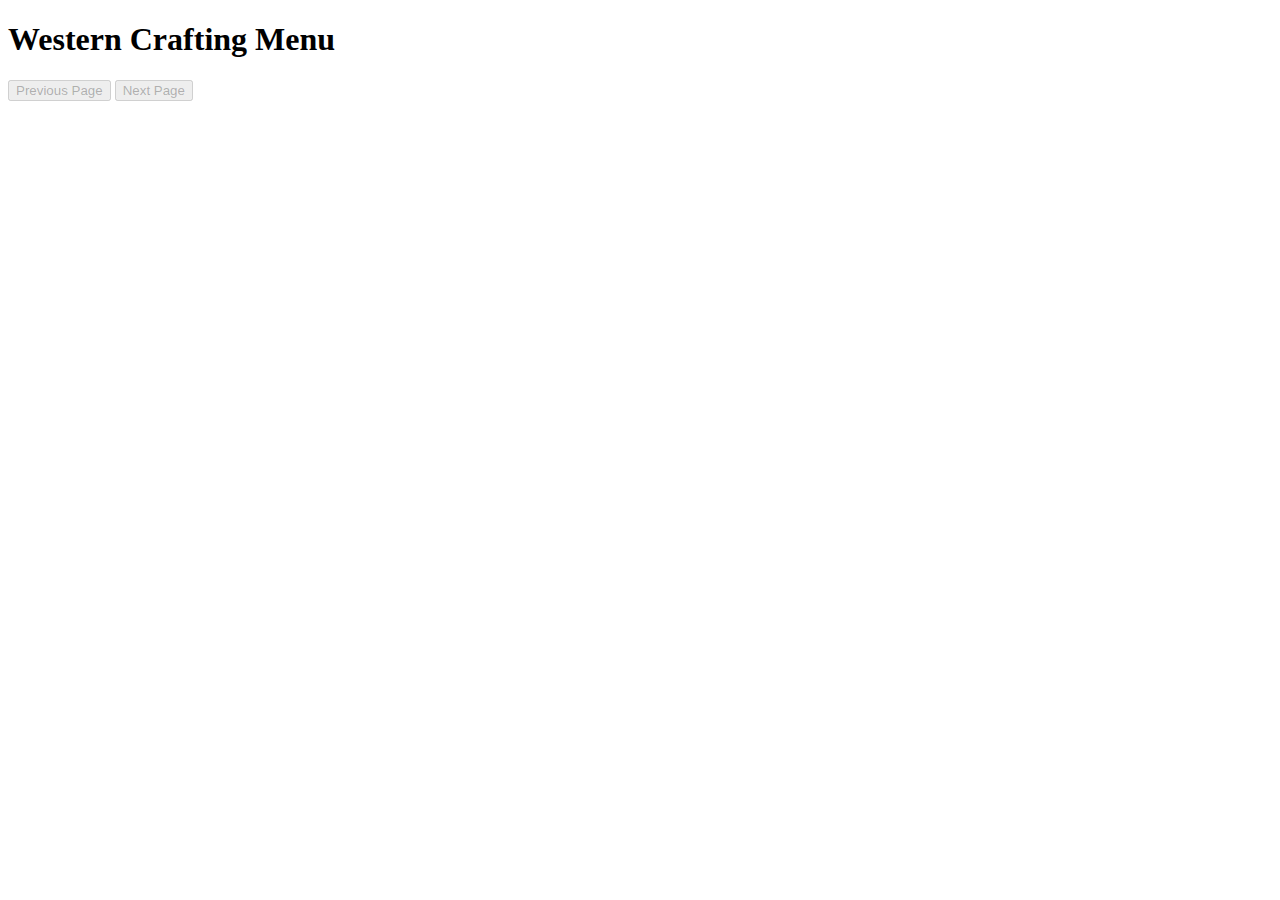
==== html/html.html @ 9202c8e3 "Script" ====
<!DOCTYPE html>
<html lang="en">
<head>
    <meta charset="UTF-8">
    <meta name="viewport" content="width=device-width, initial-scale=1.0">
    <title>Western Crafting Menu</title>
    <link rel="stylesheet" type="text/css" href="styles.css">
</head>
<body>
    <div class="menu-container">
        <h1>Western Crafting Menu</h1>
        <div id="recipe-pages">
            <!-- Recipes will be added here dynamically -->
        </div>
        <div id="page-navigation">
            <button class="btn-prev" id="prev-page" disabled>Previous Page</button>
            <button class="btn-next" id="next-page" disabled>Next Page</button>
        </div>
    </div>
    <script src="script.js"></script>
    <script>
        // Event listener for craft button clicks
        document.getElementById("recipe-pages").addEventListener("click", function(e) {
            if (e.target && e.target.matches(".btn-craft:not(.disabled)")) {
                const recipeIndex = e.target.getAttribute("data-recipe-index");
                // Call your crafting function here with the selected recipe
                console.log("Crafting recipe: ", recipes[recipeIndex]);
            }
        });

        // Event listeners for page navigation button clicks
        document.getElementById("prev-page").addEventListener("click", function() {
            if (currentPage > 0) {
                currentPage--;
                renderRecipes();
            }
        });

        document.getElementById("next-page").addEventListener("click", function() {
            if (currentPage < numPages - 1) {
                currentPage++;
                renderRecipes();
            }
        });

        // Call renderRecipes initially to display the first page
        renderRecipes();
    </script>
    <script src="./JS/js.js"></script>
</body>
</html>
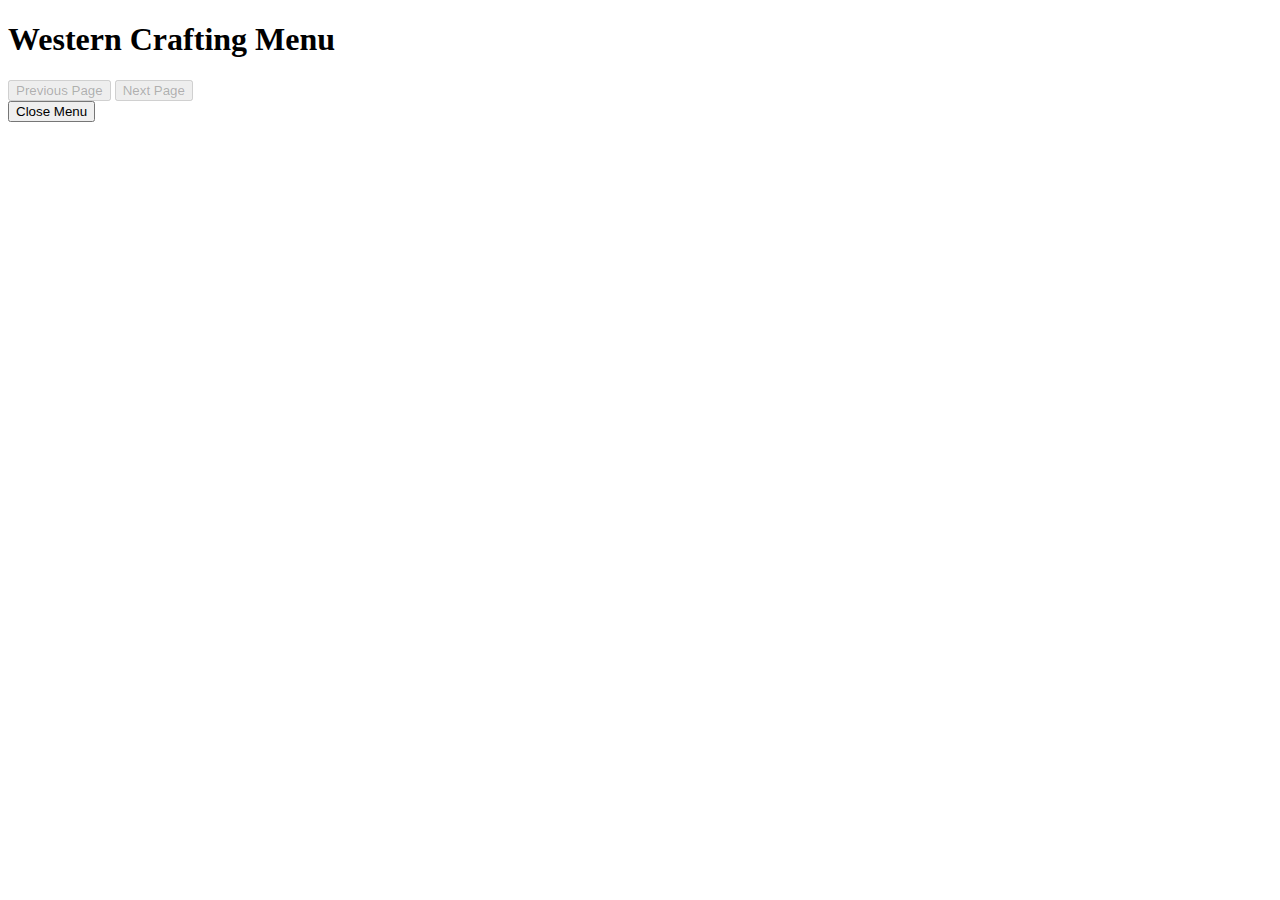
==== commit 0ba027e4: "Major code change" ====
--- a/html/html.html
+++ b/html/html.html
@@ -16,6 +16,7 @@
             <button class="btn-prev" id="prev-page" disabled>Previous Page</button>
             <button class="btn-next" id="next-page" disabled>Next Page</button>
         </div>
+        <button id="close-menu" class="btn-close">Close Menu</button>
     </div>
     <script src="script.js"></script>
     <script>
